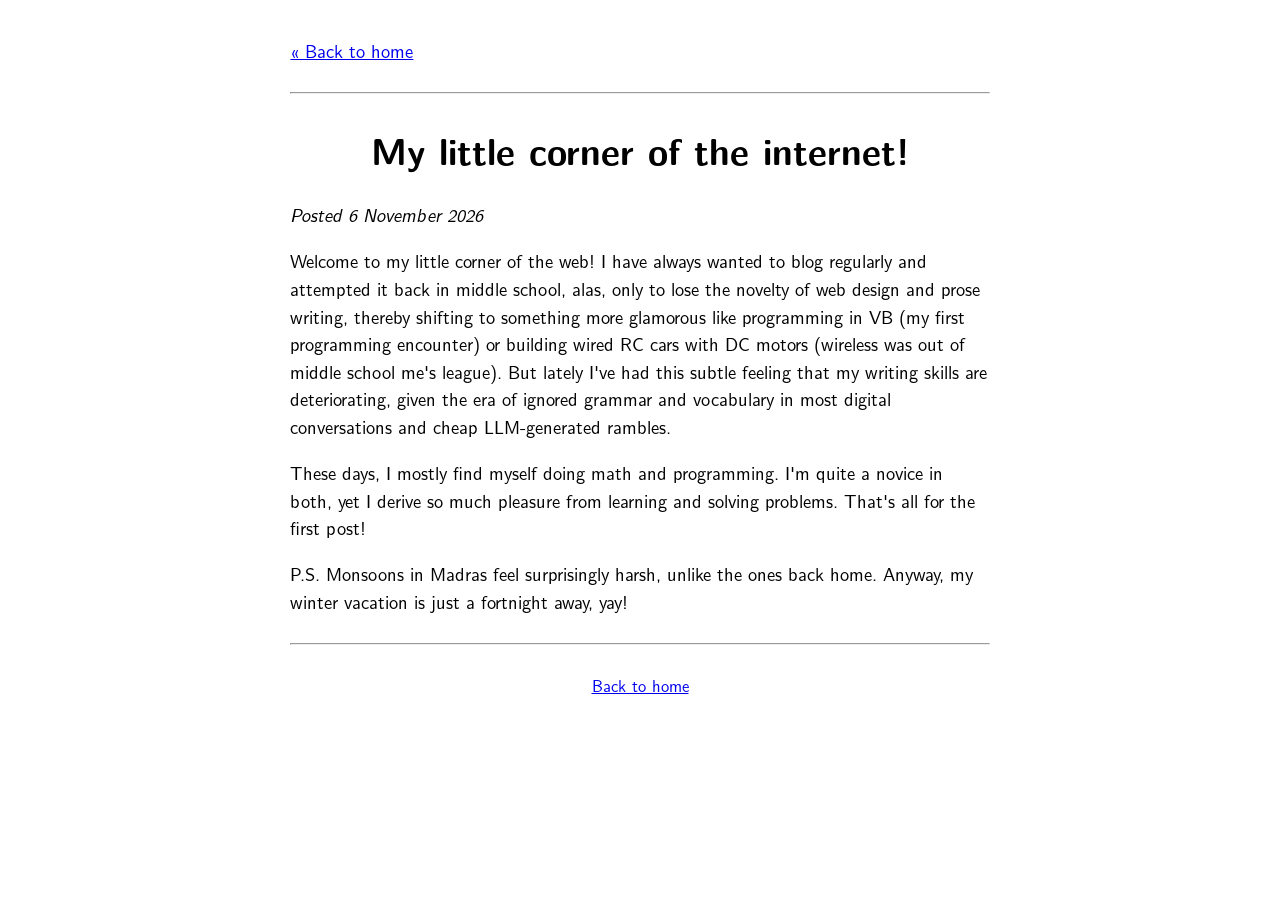
==== posts/post-1.html @ b1f73497 "Add files via upload" ====
<!DOCTYPE html>
<html lang="en">
<head>
  <meta charset="utf-8">
  <meta name="viewport" content="width=device-width, initial-scale=1">
  <title>Hello, World</title>
  <link rel="stylesheet" href="../css/style.css">
</head>
<body>
  <p><a href="../index.html">&laquo; Back to home</a></p>
  <hr>
  <h1>My little corner of the internet!</h1>
  <p class="date">Posted 6 November 2026</p>
  <p>Welcome to my little corner of the web! I have always wanted to blog regularly and attempted it back in middle school, alas, only to lose the novelty of web design and prose writing, thereby shifting to something more glamorous like programming in VB (my first programming encounter) or building wired RC cars with DC motors (wireless was out of middle school me's league). But lately I've had this subtle feeling that my writing skills are deteriorating, given the era of ignored grammar and vocabulary in most digital conversations and cheap LLM-generated rambles.
  </p>
  <p>
  These days, I mostly find myself doing math and programming. I'm quite a novice in both, yet I derive so much pleasure from learning and solving problems. That's all for the first post!</p>
  <p>P.S. Monsoons in Madras feel surprisingly harsh, unlike the ones back home. Anyway, my winter vacation is just a fortnight away, yay!</p>
  <hr>
  <p class="footer"><a href="../index.html">Back to home</a></p>
</body>
</html>
---- css/style.css ----
@font-face {
  font-family: 'Latin Modern Roman';
  src: url('../fonts/lmroman10-regular.otf') format('opentype');
  font-weight: 400;
  font-style: normal;
  font-display: swap;
}

@font-face {
  font-family: 'Latin Modern Roman';
  src: url('../fonts/lmroman10-bold.otf') format('opentype');
  font-weight: 700;
  font-style: normal;
  font-display: swap;
}

@font-face {
  font-family: 'Latin Modern Roman';
  src: url('../fonts/lmroman10-italic.otf') format('opentype');
  font-weight: 400;
  font-style: italic;
  font-display: swap;
}

@font-face {
  font-family: 'Latin Modern Roman';
  src: url('../fonts/lmroman10-bolditalic.otf') format('opentype');
  font-weight: 700;
  font-style: italic;
  font-display: swap;
}

@font-face {
  font-family: 'Latin Modern Sans';
  src: url('../fonts/lmsans10-regular.otf') format('opentype');
  font-weight: 400;
  font-style: normal;
  font-display: swap;
}

@font-face {
  font-family: 'Latin Modern Sans';
  src: url('../fonts/lmsans10-bold.otf') format('opentype');
  font-weight: 700;
  font-style: normal;
  font-display: swap;
}

@font-face {
  font-family: 'Latin Modern Sans';
  src: url('../fonts/lmsans10-oblique.otf') format('opentype');
  font-weight: 400;
  font-style: italic;
  font-display: swap;
}

@font-face {
  font-family: 'Latin Modern Mono';
  src: url('../fonts/lmmono10-regular.otf') format('opentype');
  font-weight: 400;
  font-style: normal;
  font-display: swap;
}

@font-face {
  font-family: 'Latin Modern Mono';
  src: url('../fonts/lmmono10-italic.otf') format('opentype');
  font-weight: 400;
  font-style: italic;
  font-display: swap;
}

@import url('https://fonts.googleapis.com/css2?family=Mukta+Malar:wght@400;700&display=swap');

.tamil-mukta-italic {
  font-family: 'Mukta Malar', sans-serif;
  font-style: italic;
  font-weight: 100;
  line-height: 1.8;
  font-size: 0.8em;
}

* {
  font-family: "Latin Modern Sans", "CMU Serif", "Computer Modern", serif;
}

body {
  max-width: 38em;
  margin: 2em auto;
  padding: 0 1em;
  line-height: 1.5;
  font-size: 1.15em;
}

h1 {
  text-align: center;
}

hr {
  margin: 1.5em 0;
}

.date {
  font-style: italic;
}

.footer {
  text-align: center;
  font-size: 0.9em;
}
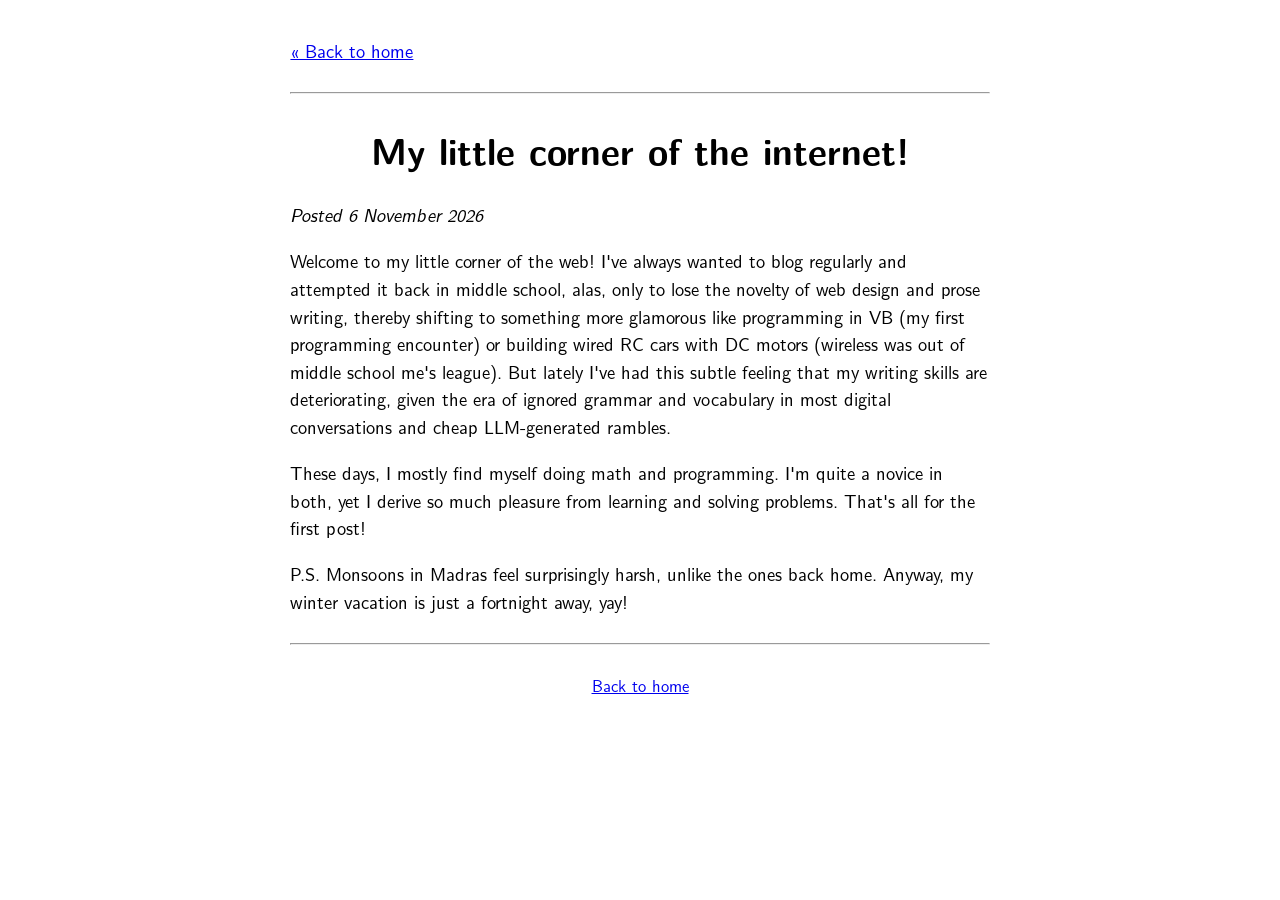
==== commit 55e51ee4: "Fix minor grammatical errors in post-1.html" ====
--- a/posts/post-1.html
+++ b/posts/post-1.html
@@ -11,7 +11,7 @@
   <hr>
   <h1>My little corner of the internet!</h1>
   <p class="date">Posted 6 November 2026</p>
-  <p>Welcome to my little corner of the web! I have always wanted to blog regularly and attempted it back in middle school, alas, only to lose the novelty of web design and prose writing, thereby shifting to something more glamorous like programming in VB (my first programming encounter) or building wired RC cars with DC motors (wireless was out of middle school me's league). But lately I've had this subtle feeling that my writing skills are deteriorating, given the era of ignored grammar and vocabulary in most digital conversations and cheap LLM-generated rambles.
+  <p>Welcome to my little corner of the web! I've always wanted to blog regularly and attempted it back in middle school, alas, only to lose the novelty of web design and prose writing, thereby shifting to something more glamorous like programming in VB (my first programming encounter) or building wired RC cars with DC motors (wireless was out of middle school me's league). But lately I've had this subtle feeling that my writing skills are deteriorating, given the era of ignored grammar and vocabulary in most digital conversations and cheap LLM-generated rambles.
   </p>
   <p>
   These days, I mostly find myself doing math and programming. I'm quite a novice in both, yet I derive so much pleasure from learning and solving problems. That's all for the first post!</p>
--- a/css/style.css
+++ b/css/style.css
@@ -102,6 +102,7 @@
 
 .date {
   font-style: italic;
+  overflow-wrap: anywhere;
 }
 
 .footer {
